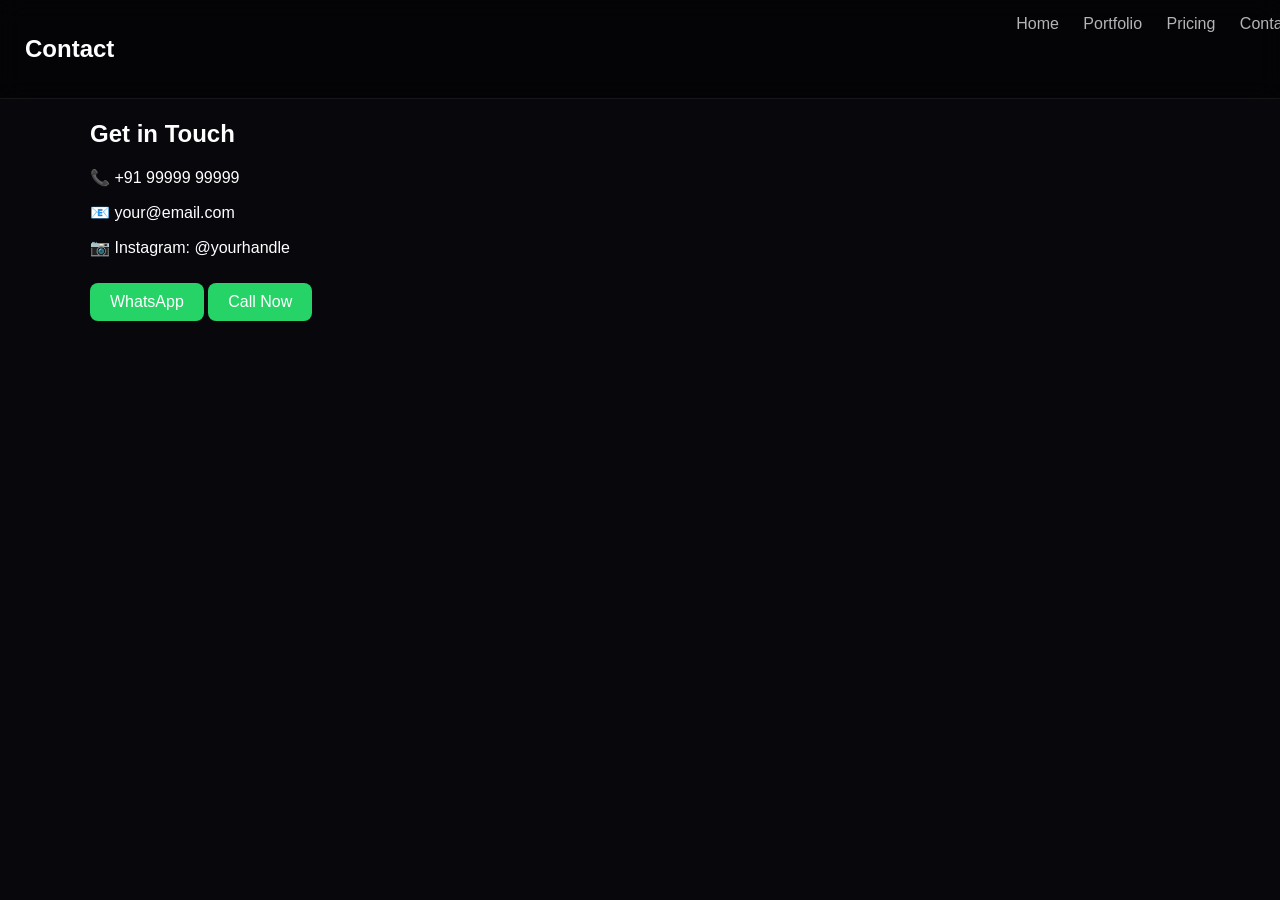
==== contact.html @ f350381a "Add files via upload" ====
<!DOCTYPE html>
<html>
<head>
<link rel="stylesheet" href="style.css">
</head>

<body>

<header>
<h2>Contact</h2>
<nav>
<a href="index.html">Home</a>
<a href="portfolio.html">Portfolio</a>
<a href="pricing.html">Pricing</a>
<a href="contact.html">Contact</a>
</nav>
</header>

<section class="hidden">
<h2>Get in Touch</h2>
<p>📞 +91 99999 99999</p>
<p>📧 your@email.com</p>
<p>📷 Instagram: @yourhandle</p>

<a class="btn" href="https://wa.me/919999999999">WhatsApp</a>
<a class="btn" href="tel:+919999999999">Call Now</a>
</section>

<script src="script.js"></script>
</body>
</html>
---- style.css ----
body{
margin:0;
font-family:Arial;
background:#07070c;
color:white;
overflow-x:hidden;
}

/* NAV */
header{
position:fixed;
top:0;
width:100%;
display:flex;
justify-content:space-between;
padding:15px 25px;
background:rgba(0,0,0,0.4);
backdrop-filter:blur(12px);
z-index:1000;
border-bottom:1px solid rgba(255,255,255,0.08);
}

nav a{
color:white;
margin:0 10px;
text-decoration:none;
opacity:0.7;
}
nav a:hover{opacity:1;}

/* SECTIONS */
section{
padding:100px 20px;
max-width:1100px;
margin:auto;
}

/* SCROLL ANIMATION */
.hidden{
opacity:0;
transform:translateY(50px);
transition:1s;
}

.show{
opacity:1;
transform:translateY(0);
}

/* BUTTON */
.btn{
display:inline-block;
padding:10px 20px;
background:#25D366;
color:white;
border-radius:8px;
text-decoration:none;
margin-top:10px;
}

/* PRICING */
.pricing{
display:grid;
grid-template-columns:repeat(auto-fit,minmax(250px,1fr));
gap:20px;
}

.price-box{
background:rgba(255,255,255,0.06);
padding:25px;
border-radius:15px;
text-align:center;
transition:0.3s;
}

.price-box:hover{
transform:scale(1.05);
}

/* GALLERY */
.gallery{
display:grid;
grid-template-columns:repeat(auto-fit,minmax(250px,1fr));
gap:15px;
}

.gallery img{
width:100%;
border-radius:12px;
cursor:pointer;
transition:0.4s;
}

.gallery img:hover{
transform:scale(1.05);
}

/* WHATSAPP + CALL */
.whatsapp,.call{
position:fixed;
right:20px;
padding:15px;
border-radius:50%;
color:white;
text-decoration:none;
font-size:18px;
z-index:1000;
}

.whatsapp{bottom:20px;background:#25D366;}
.call{bottom:80px;background:#007bff;}

/* SLIDESHOW */
.slideshow{
position:relative;
height:100vh;
overflow:hidden;
}

.slide{
position:absolute;
width:100%;
height:100%;
background-size:cover;
background-position:center;
opacity:0;
transition:1.5s;
filter:brightness(60%);
}

.slide.active{
opacity:1;
}

.hero-text{
position:absolute;
top:50%;
left:50%;
transform:translate(-50%,-50%);
text-align:center;
z-index:2;
}

.hero-text h1{
font-size:55px;
}

.hero-text p{
opacity:0.8;
}
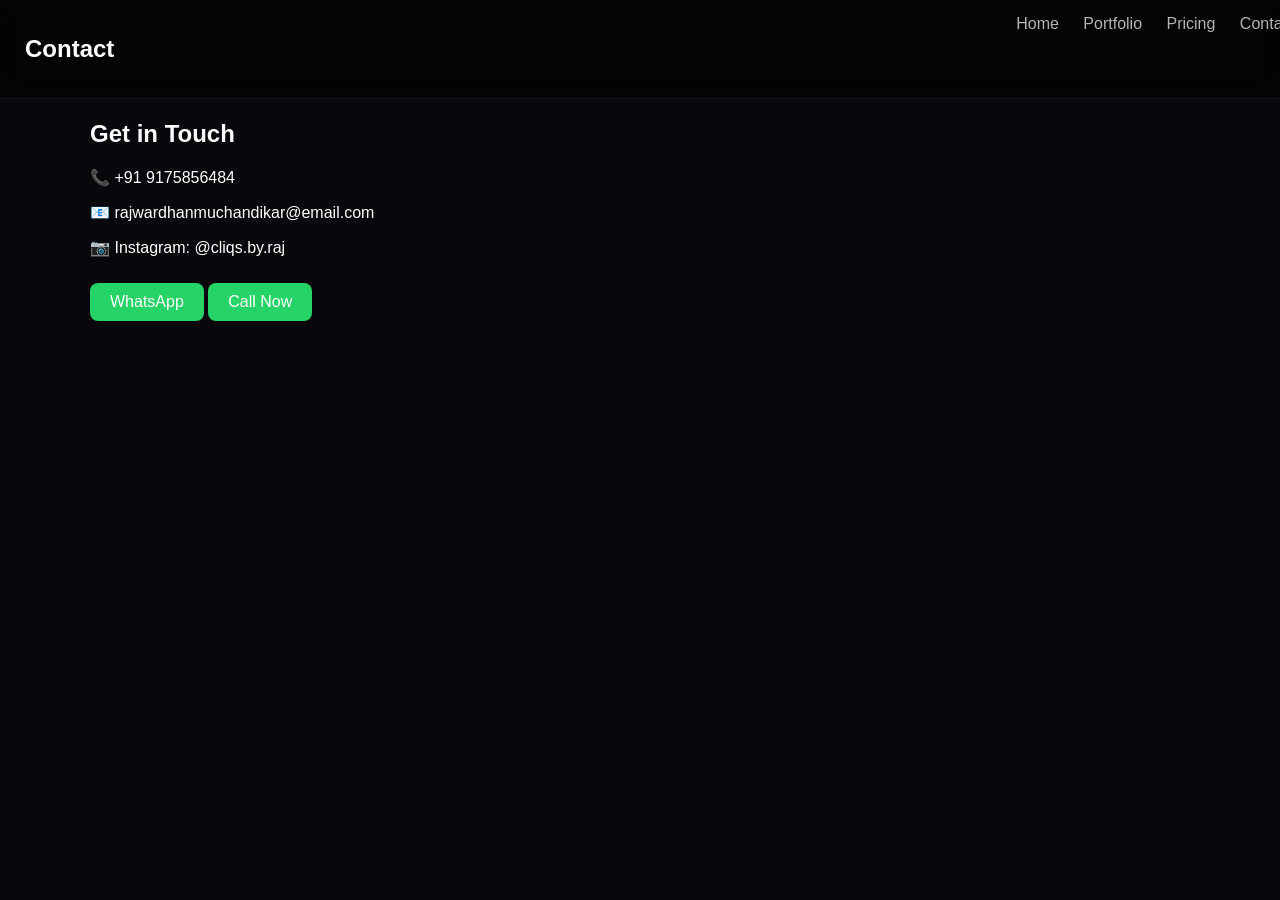
==== commit 9830cadb: "contact.html Updated contact information including phone number, email, and Instagram handle." ====
--- a/contact.html
+++ b/contact.html
@@ -18,14 +18,14 @@
 
 <section class="hidden">
 <h2>Get in Touch</h2>
-<p>📞 +91 99999 99999</p>
-<p>📧 your@email.com</p>
-<p>📷 Instagram: @yourhandle</p>
+<p>📞 +91 9175856484</p>
+<p>📧 rajwardhanmuchandikar@email.com</p>
+<p>📷 Instagram: @cliqs.by.raj</p>
 
-<a class="btn" href="https://wa.me/919999999999">WhatsApp</a>
-<a class="btn" href="tel:+919999999999">Call Now</a>
+<a class="btn" href="https://wa.me/919175856484">WhatsApp</a>
+<a class="btn" href="tel:+919175856484">Call Now</a>
 </section>
 
 <script src="script.js"></script>
 </body>
-</html>+</html>
